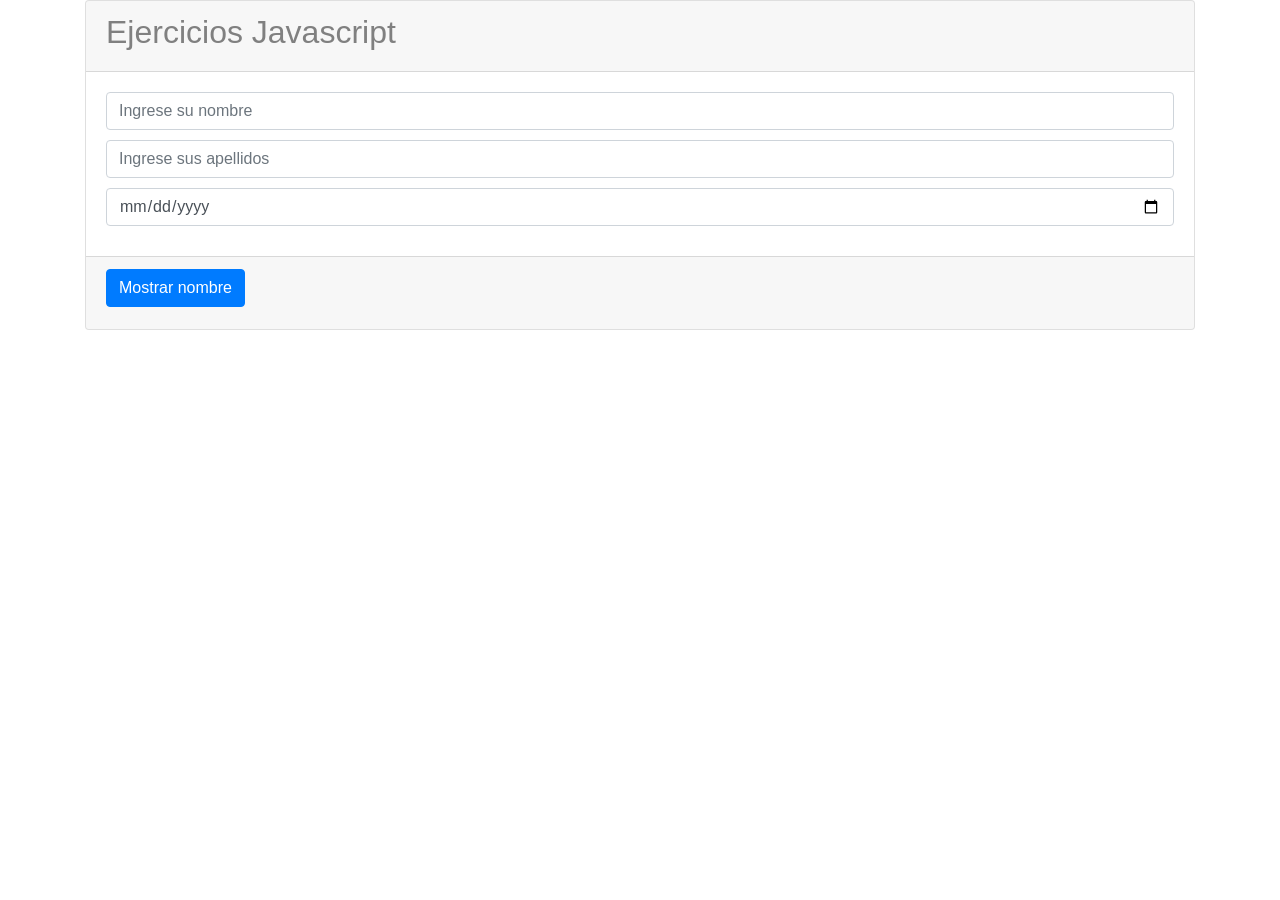
==== index.html @ 1334281a "Subiendo archivos" ====
<!DOCTYPE html>
<html>
<head>
	<meta charset="utf-8">
	<meta http-equiv="X-UA-Compatible" content="IE=edge">
	<title>Javascript 1</title>
	<link rel="stylesheet" href="https://stackpath.bootstrapcdn.com/bootstrap/4.5.0/css/bootstrap.min.css" integrity="sha384-9aIt2nRpC12Uk9gS9baDl411NQApFmC26EwAOH8WgZl5MYYxFfc+NcPb1dKGj7Sk" crossorigin="anonymous">
	<link rel="stylesheet" href="css/style.css">
</head>
<body>	
	<div class="container">
		<div class="card">
			<div class="card-header">
				<h2 class="subtitle">Ejercicios Javascript</h2>
			</div>
			<div class="card-body">
				<input class="form-control" 
						type="text" 
						id="txtNombre" 
						placeholder="Ingrese su nombre" />
				<input class="form-control" 
						type="text" 
						id="txtApellidos" 
						placeholder="Ingrese sus apellidos" />
				<input class="form-control" 
						type="date" 
						id="txtFecha" />
			</div>
			<div class="card-footer">
				<input 
					class="btn btn-primary"
					id="btnMostrar" 
					type="button" 
					value="Mostrar nombre">
				<!--
					<input class="btn btn-primary" type="button" value="Mostrar nombre" onclick="mostrarNombre()">
				-->
			</div>
		</div>
	</div>
	<script src="js/functions.js"></script>
</body>
</html>
---- css/style.css ----
input {
	margin-bottom: 10px;
}

.subtitle {
	color: gray;
}
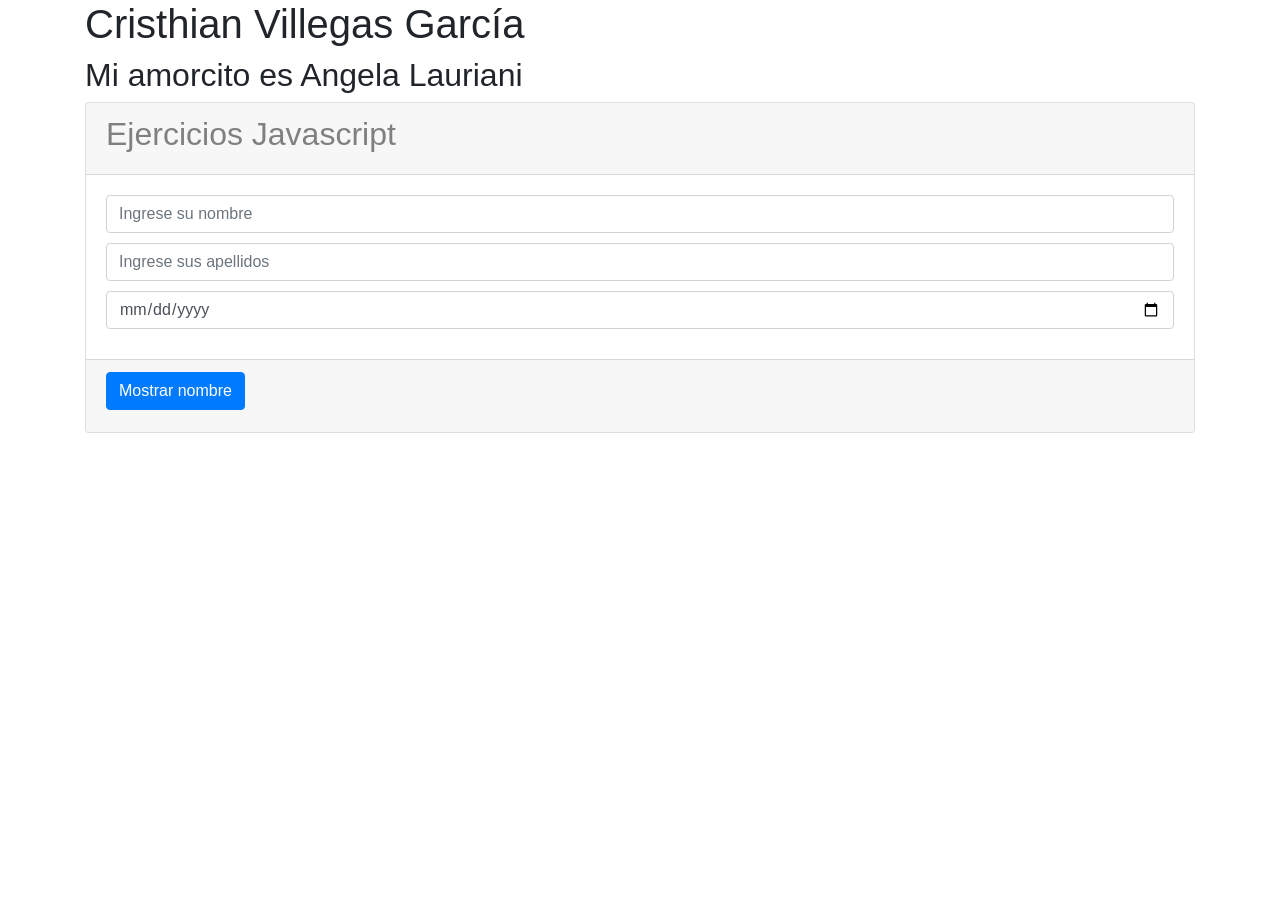
==== commit ea59f3c1: "Subiendo archivos" ====
--- a/index.html
+++ b/index.html
@@ -9,6 +9,8 @@
 </head>
 <body>	
 	<div class="container">
+		<h1>Cristhian Villegas García</h1>
+		<h2>Mi amorcito es Angela Lauriani</h2>
 		<div class="card">
 			<div class="card-header">
 				<h2 class="subtitle">Ejercicios Javascript</h2>
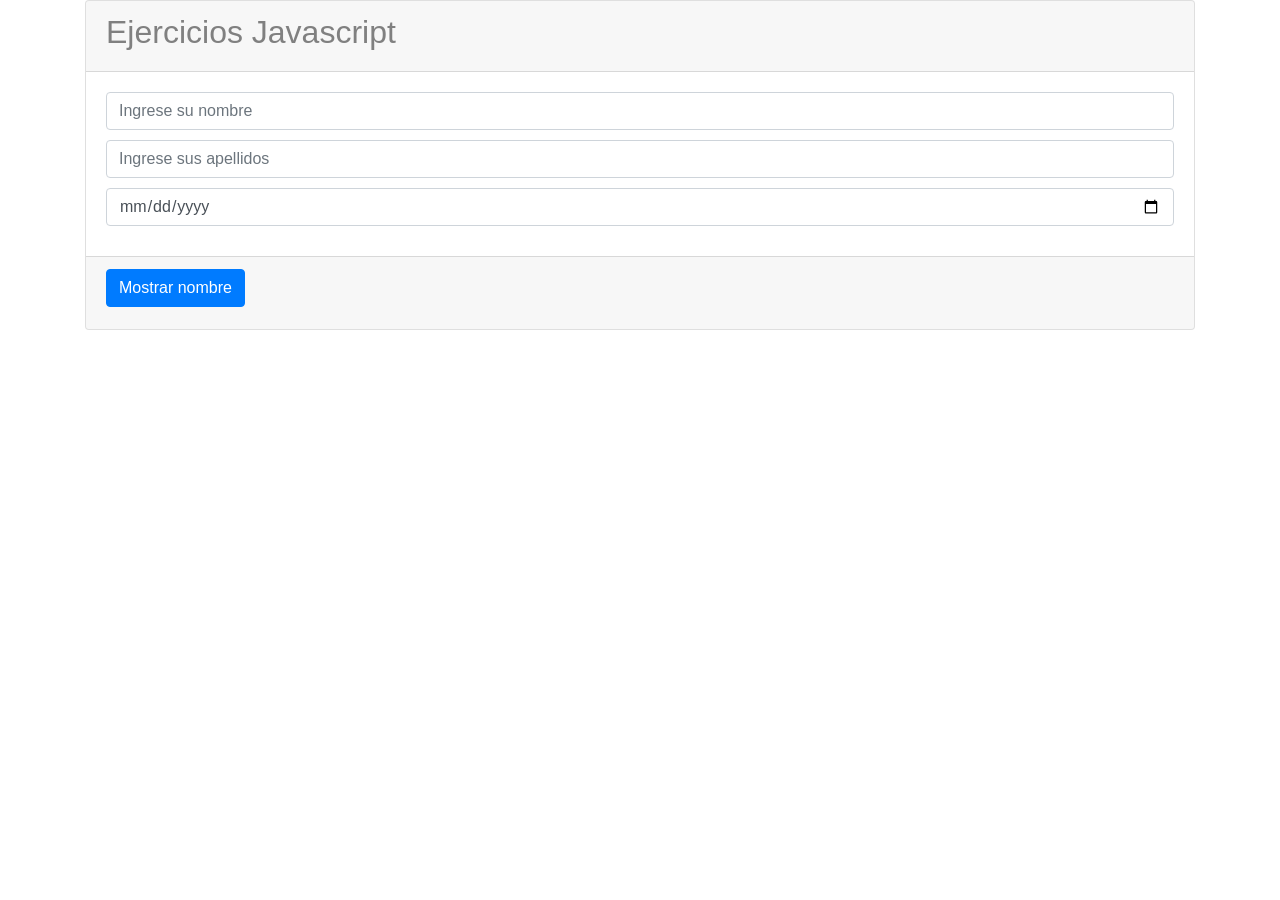
==== commit 6ea51c00: "pusshing" ====
--- a/index.html
+++ b/index.html
@@ -3,14 +3,13 @@
 <head>
 	<meta charset="utf-8">
 	<meta http-equiv="X-UA-Compatible" content="IE=edge">
+	<meta name="viewport" content="width=device-width, user-scalable=no">
 	<title>Javascript 1</title>
 	<link rel="stylesheet" href="https://stackpath.bootstrapcdn.com/bootstrap/4.5.0/css/bootstrap.min.css" integrity="sha384-9aIt2nRpC12Uk9gS9baDl411NQApFmC26EwAOH8WgZl5MYYxFfc+NcPb1dKGj7Sk" crossorigin="anonymous">
 	<link rel="stylesheet" href="css/style.css">
 </head>
 <body>	
 	<div class="container">
-		<h1>Cristhian Villegas García</h1>
-		<h2>Mi amorcito es Angela Lauriani</h2>
 		<div class="card">
 			<div class="card-header">
 				<h2 class="subtitle">Ejercicios Javascript</h2>
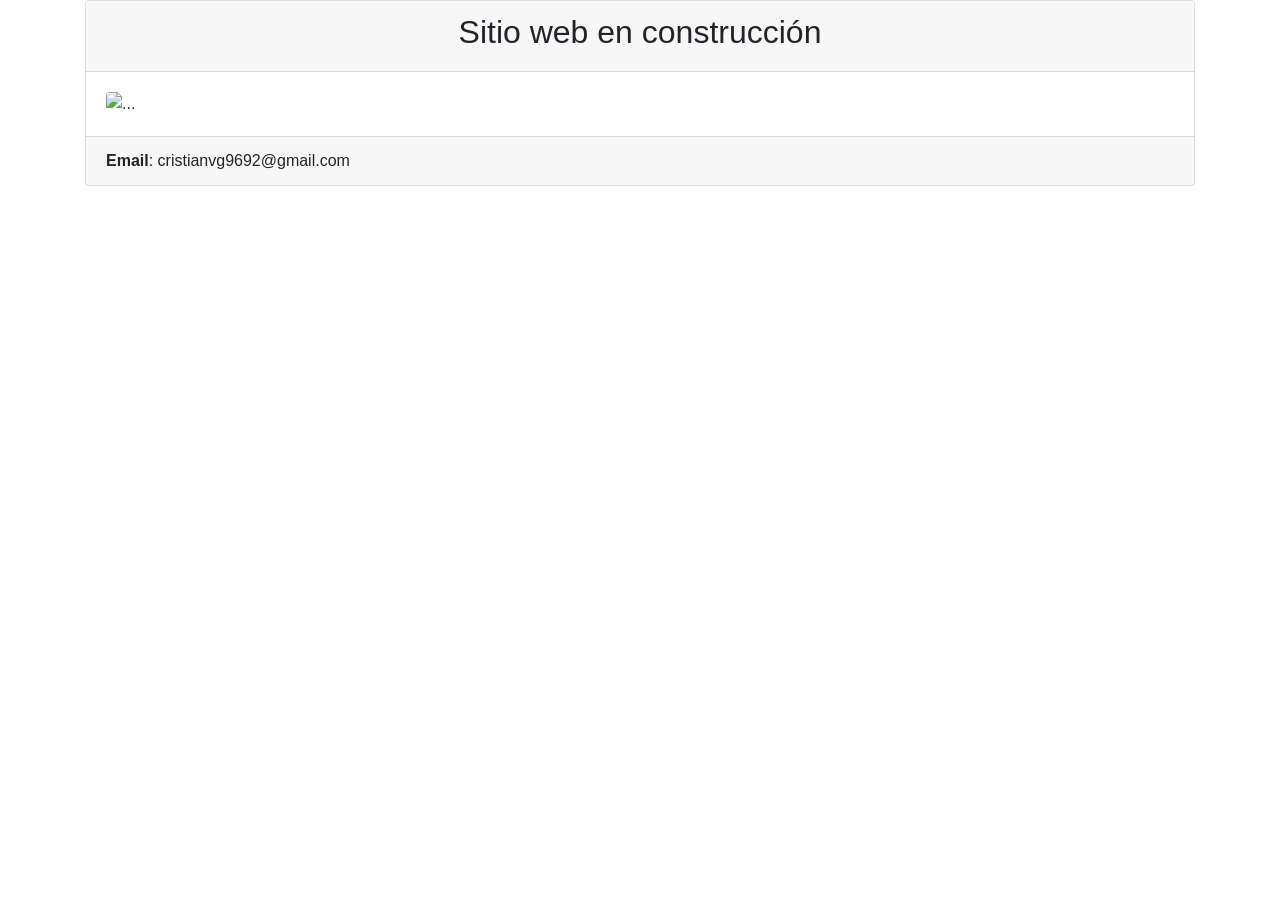
==== commit 628c3929: "New files" ====
--- a/index.html
+++ b/index.html
@@ -1,44 +1,36 @@
 <!DOCTYPE html>
-<html>
-<head>
-	<meta charset="utf-8">
-	<meta http-equiv="X-UA-Compatible" content="IE=edge">
-	<meta name="viewport" content="width=device-width, user-scalable=no">
-	<title>Javascript 1</title>
-	<link rel="stylesheet" href="https://stackpath.bootstrapcdn.com/bootstrap/4.5.0/css/bootstrap.min.css" integrity="sha384-9aIt2nRpC12Uk9gS9baDl411NQApFmC26EwAOH8WgZl5MYYxFfc+NcPb1dKGj7Sk" crossorigin="anonymous">
+<!--[if lt IE 7]>      <html class="no-js lt-ie9 lt-ie8 lt-ie7"> <![endif]-->
+<!--[if IE 7]>         <html class="no-js lt-ie9 lt-ie8"> <![endif]-->
+<!--[if IE 8]>         <html class="no-js lt-ie9"> <![endif]-->
+<!--[if gt IE 8]><!--> <html class="no-js"> <!--<![endif]-->
+    <head>
+        <meta charset="utf-8">
+        <meta http-equiv="X-UA-Compatible" content="IE=edge">
+        <title>Hardcodev | Software Development</title>
+        <meta name="description" content="">
+        <meta name="viewport" content="width=device-width, initial-scale=1">
+        <link rel="stylesheet" href="https://stackpath.bootstrapcdn.com/bootstrap/4.5.0/css/bootstrap.min.css" integrity="sha384-9aIt2nRpC12Uk9gS9baDl411NQApFmC26EwAOH8WgZl5MYYxFfc+NcPb1dKGj7Sk" crossorigin="anonymous">
 	<link rel="stylesheet" href="css/style.css">
-</head>
-<body>	
-	<div class="container">
-		<div class="card">
-			<div class="card-header">
-				<h2 class="subtitle">Ejercicios Javascript</h2>
-			</div>
-			<div class="card-body">
-				<input class="form-control" 
-						type="text" 
-						id="txtNombre" 
-						placeholder="Ingrese su nombre" />
-				<input class="form-control" 
-						type="text" 
-						id="txtApellidos" 
-						placeholder="Ingrese sus apellidos" />
-				<input class="form-control" 
-						type="date" 
-						id="txtFecha" />
-			</div>
-			<div class="card-footer">
-				<input 
-					class="btn btn-primary"
-					id="btnMostrar" 
-					type="button" 
-					value="Mostrar nombre">
-				<!--
-					<input class="btn btn-primary" type="button" value="Mostrar nombre" onclick="mostrarNombre()">
-				-->
-			</div>
-		</div>
-	</div>
-	<script src="js/functions.js"></script>
-</body>
+    </head>
+    <body>
+        <!--[if lt IE 7]>
+            <p class="browsehappy">You are using an <strong>outdated</strong> browser. Please <a href="#">upgrade your browser</a> to improve your experience.</p>
+        <![endif]-->
+        
+        <div class="container">
+            <div class="card">
+                <div class="card-header">
+                    <h2 class="text-center">
+                        Sitio web en construcción
+                    </h2>
+                </div>
+                <div class="card-body">
+                    <img src="https://cdn.iconscout.com/icon/free/png-256/avatar-370-456322.png" class="rounded mx-auto d-block" alt="...">
+                </div>
+                <div class="card-footer">
+                    <strong>Email</strong>: cristianvg9692@gmail.com
+                </div>
+            </div>
+        </div>
+    </body>
 </html>
